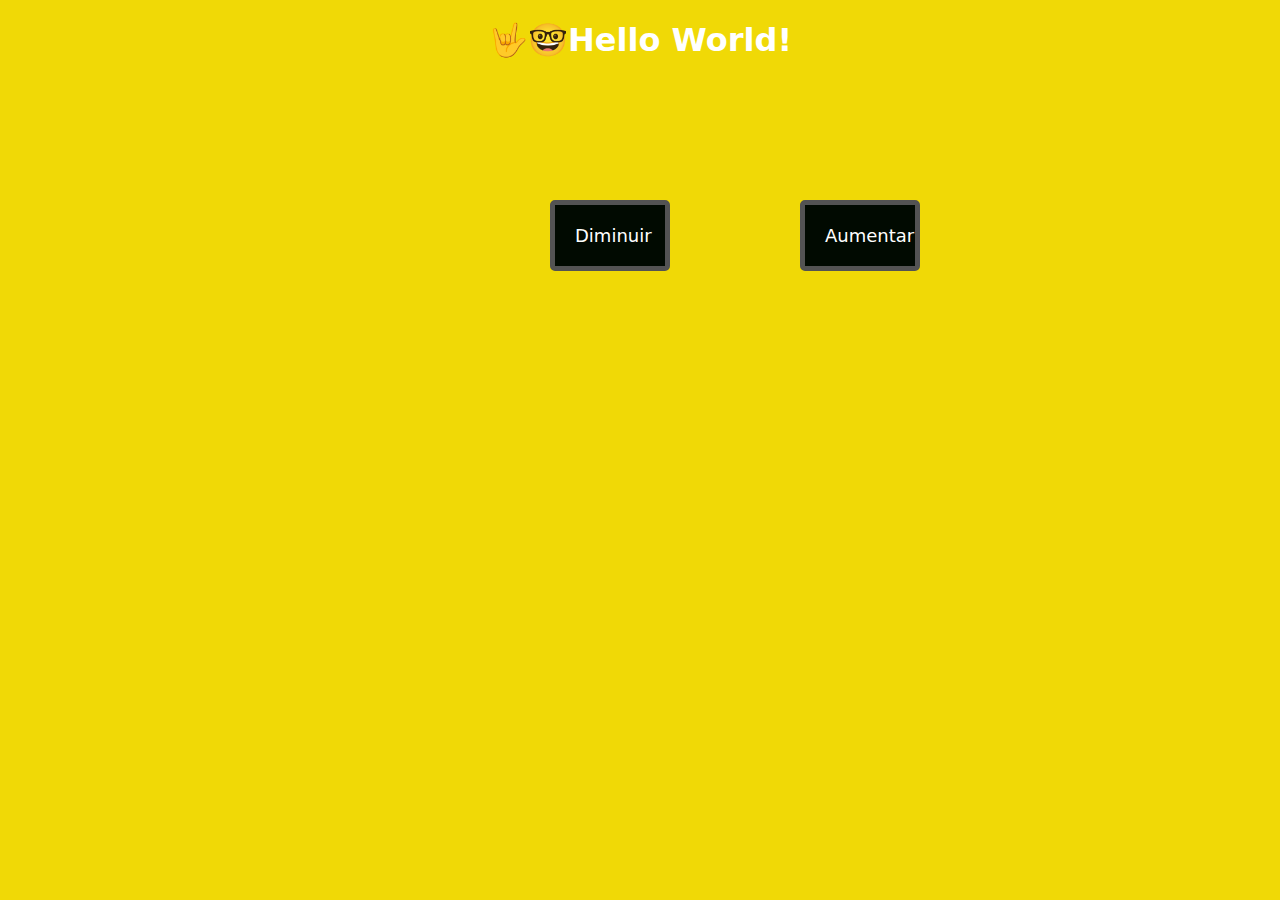
==== index.html @ 3476520c "alguns ajustes para o deploy" ====
<!DOCTYPE html>
<html lang="en">
<head>
    <meta charset="UTF-8">
    <meta http-equiv="X-UA-Compatible" content="IE=edge">
    <meta name="viewport" content="width=device-width, initial-scale=1.0">
    <title>Document</title>
    <script type="text/javascript" src="js/hello-world.js"> </script>
    <link rel="stylesheet" type="text/css" href="css/style.css">
    <h1> 🤟🤓Hello World!</h1>
</head>
<body>
   <div class="btn" href="#" onclick="diminuir()">Diminuir</div>
    <div class="btn2" href="#" onclick="aumentar()">Aumentar</div>
    
</body>
</html>
---- css/style.css ----
body {
    font-family: system-ui;
    background: #f0d906;
    color: white;
    text-align: center;
  }

  .btn{
    padding: 20px;
    width: 70px;
    color: white;
    background-color: rgb(1, 10, 1);
    border: 5px solid rgb(83, 83, 83);
    border-radius: 5px;
    text-align: center;
    user-select: none;
    cursor: pointer;
    position: absolute;
    font-size: large;
    top: 200px;
    left: 550px;
  }
  .btn2{
    padding: 20px;
    width: 70px;
    color: white;
    background-color: rgb(1, 10, 1);
    border: 5px solid rgb(83, 83, 83);
    border-radius: 5px;
    text-align: center;
    user-select: none;
    cursor: pointer;
    position: absolute;
    font-size: large;
    top: 200px;
    left: 800px;
  }
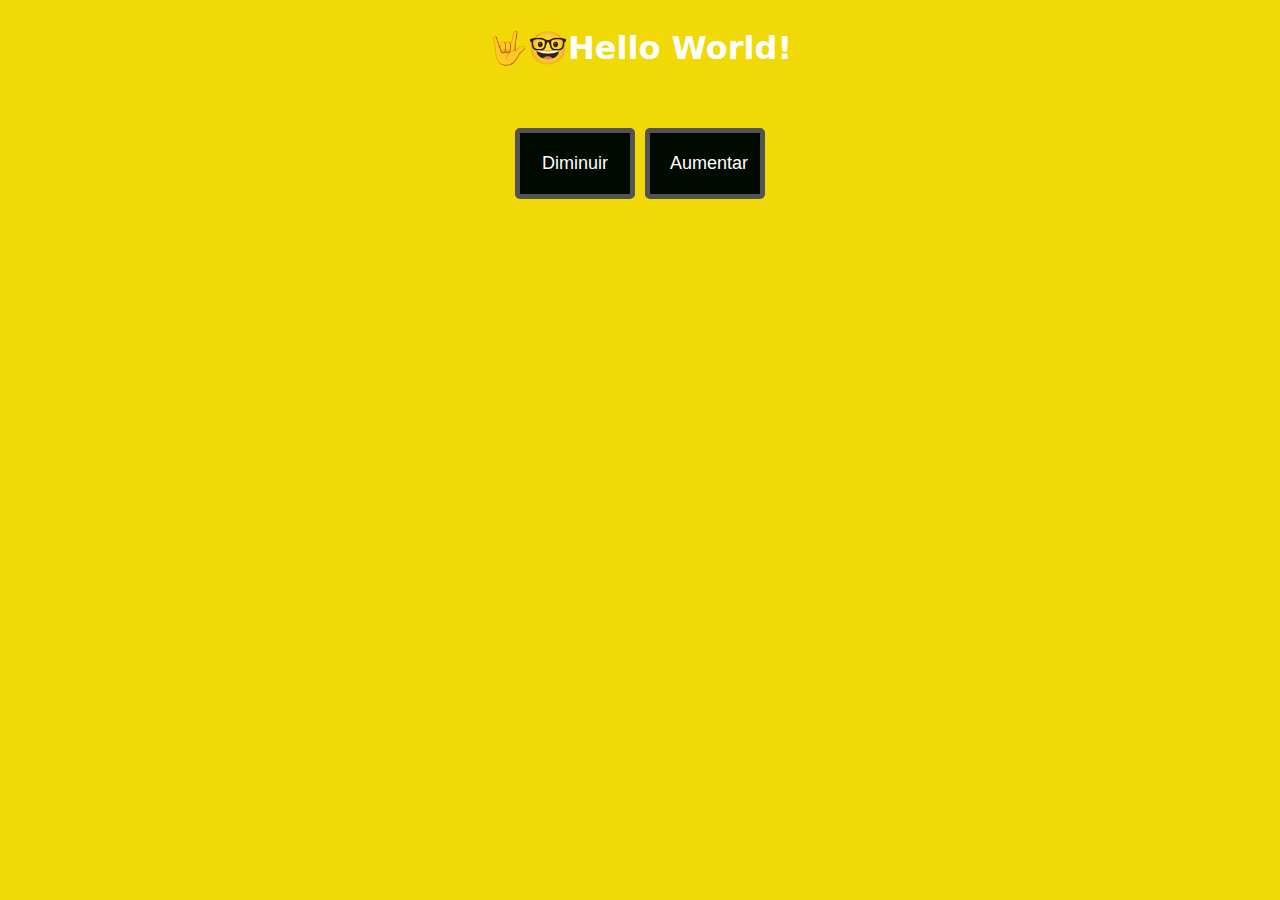
==== commit a659a14d: "atualizando projeto" ====
--- a/index.html
+++ b/index.html
@@ -5,13 +5,16 @@
     <meta http-equiv="X-UA-Compatible" content="IE=edge">
     <meta name="viewport" content="width=device-width, initial-scale=1.0">
     <title>Document</title>
-    <script type="text/javascript" src="js/hello-world.js"> </script>
     <link rel="stylesheet" type="text/css" href="css/style.css">
-    <h1> 🤟🤓Hello World!</h1>
 </head>
 <body>
-   <div class="btn" href="#" onclick="diminuir()">Diminuir</div>
-    <div class="btn2" href="#" onclick="aumentar()">Aumentar</div>
-    
+    <div class="hello">
+        <h1>🤟🤓Hello World!</h1>
+        <div class="hello-button">
+              <button class="btn" onclick="diminuir()">Diminuir</button>
+             <button class="btn2" onclick="aumentar()">Aumentar</button>
+        </div>
+    </div>
+    <script type="text/javascript" src="js/hello-world.js"></script>
 </body>
 </html>--- a/css/style.css
+++ b/css/style.css
@@ -1,37 +1,49 @@
 body {
-    font-family: system-ui;
-    background: #f0d906;
-    color: white;
-    text-align: center;
-  }
+  font-family: system-ui;
+  background: #f0d906;
+  color: white;
+  text-align: center;
+}
 
-  .btn{
-    padding: 20px;
-    width: 70px;
-    color: white;
-    background-color: rgb(1, 10, 1);
-    border: 5px solid rgb(83, 83, 83);
-    border-radius: 5px;
-    text-align: center;
-    user-select: none;
-    cursor: pointer;
-    position: absolute;
-    font-size: large;
-    top: 200px;
-    left: 550px;
-  }
-  .btn2{
-    padding: 20px;
-    width: 70px;
-    color: white;
-    background-color: rgb(1, 10, 1);
-    border: 5px solid rgb(83, 83, 83);
-    border-radius: 5px;
-    text-align: center;
-    user-select: none;
-    cursor: pointer;
-    position: absolute;
-    font-size: large;
-    top: 200px;
-    left: 800px;
-  }+.hello {
+display: flex;
+justify-content: center;
+flex-direction: column;
+align-items: center;
+position: relative;
+}
+
+.btn{
+  padding: 20px;
+  width: 120px;
+  color: white;
+  background-color: rgb(1, 10, 1);
+  border: 5px solid rgb(83, 83, 83);
+  border-radius: 5px;
+  text-align: center;
+  user-select: none;
+  cursor: pointer;
+  font-size: large;
+}
+.btn2{
+  padding: 20px;
+  width: 120px;
+  color: white;
+  background-color: rgb(1, 10, 1);
+  border: 5px solid rgb(83, 83, 83);
+  border-radius: 5px;
+  text-align: center;
+  user-select: none;
+  cursor: pointer;
+  font-size: large;
+}
+
+.hello-button {
+display: flex;
+flex-direction: row;
+justify-content: space-between;
+top: 100px;
+margin: 20px;
+width: 250px;
+position: absolute;
+}